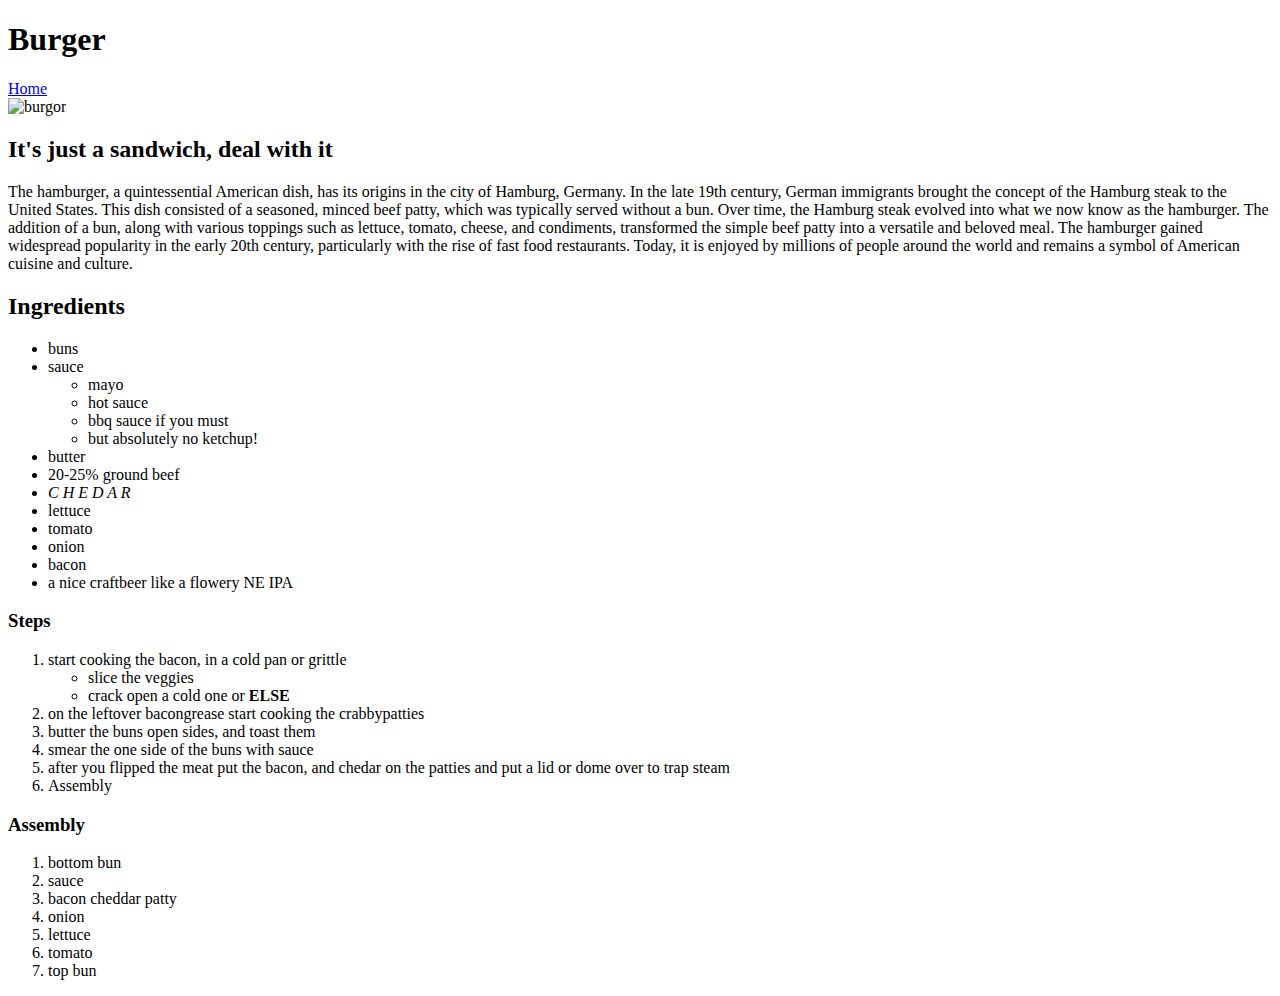
==== recipes/burger.html @ 3ba735c0 "finish recipes" ====
<!DOCTYPE html>
<html lang="en">
<head>
    <meta charset="UTF-8">
    <meta name="viewport" content="width=device-width, initial-scale=1.0">
    <title>Hamburger</title>
</head>
<body>
    <h1>Burger</h1>
    <a href="index.html">Home</a>
    <br>
    <img src="https://apps.chicagotribune.com/burger-chain-ranking/img/full/mcdonalds-cheeseburger.jpg" alt="burgor" style="width: 50%">
    <h2>It's just a sandwich, deal with it</h2>
    <p>The hamburger, a quintessential American dish, has its origins in the city of Hamburg, Germany. 
        In the late 19th century, German immigrants brought the concept of the Hamburg steak to the United States. 
        This dish consisted of a seasoned, minced beef patty, which was typically served without a bun. Over time, 
        the Hamburg steak evolved into what we now know as the hamburger. The addition of a bun, along with 
        various toppings such as lettuce, tomato, cheese, and condiments, transformed the simple beef patty into 
        a versatile and beloved meal. The hamburger gained widespread popularity in the early 20th century, 
        particularly with the rise of fast food restaurants. Today, it is enjoyed by millions of people around 
        the world and remains a symbol of American cuisine and culture.</p>
    <h2>Ingredients</h2>
    <ul>
        <li>buns</li>
        <li>sauce</li><ul>
            <li>mayo</li>
            <li>hot sauce</li>
            <li>bbq sauce if you must</li>
            <li>but absolutely no ketchup!</li>
        </ul>
        <li>butter</li>
        <li>20-25% ground beef</li>
        <li style="font-style: italic">C H E D A R</li>
        <li >lettuce</li>
        <li>tomato</li>
        <li>onion</li>
        <li>bacon</li>
        <li>a nice craftbeer like a flowery NE IPA</li>
    </ul>
    <h3>Steps</h3>
    <ol>
        <li>start cooking the bacon, in a cold pan or grittle</li><ul>
            <li>slice the veggies</li>
            <li>crack open a cold one or <strong>ELSE</strong></li>
            </ul>
        <li>on the leftover bacongrease start cooking the crabbypatties</li>
        <li>butter the buns open sides, and toast them</li>
        <li>smear the one side of the buns with sauce</li>
        <li>after you flipped the meat put the bacon, and chedar on the patties and put a lid or dome over to trap steam</li>
        <li>Assembly</li>
            </ol>
    <h3>Assembly</h3>
    <ol>
        <li>bottom bun</li>
        <li>sauce</li>
        <li>bacon cheddar patty</li>
        <li>onion</li>
        <li>lettuce</li>
        <li>tomato</li>
        <li>top bun</li>
</body>
</html>
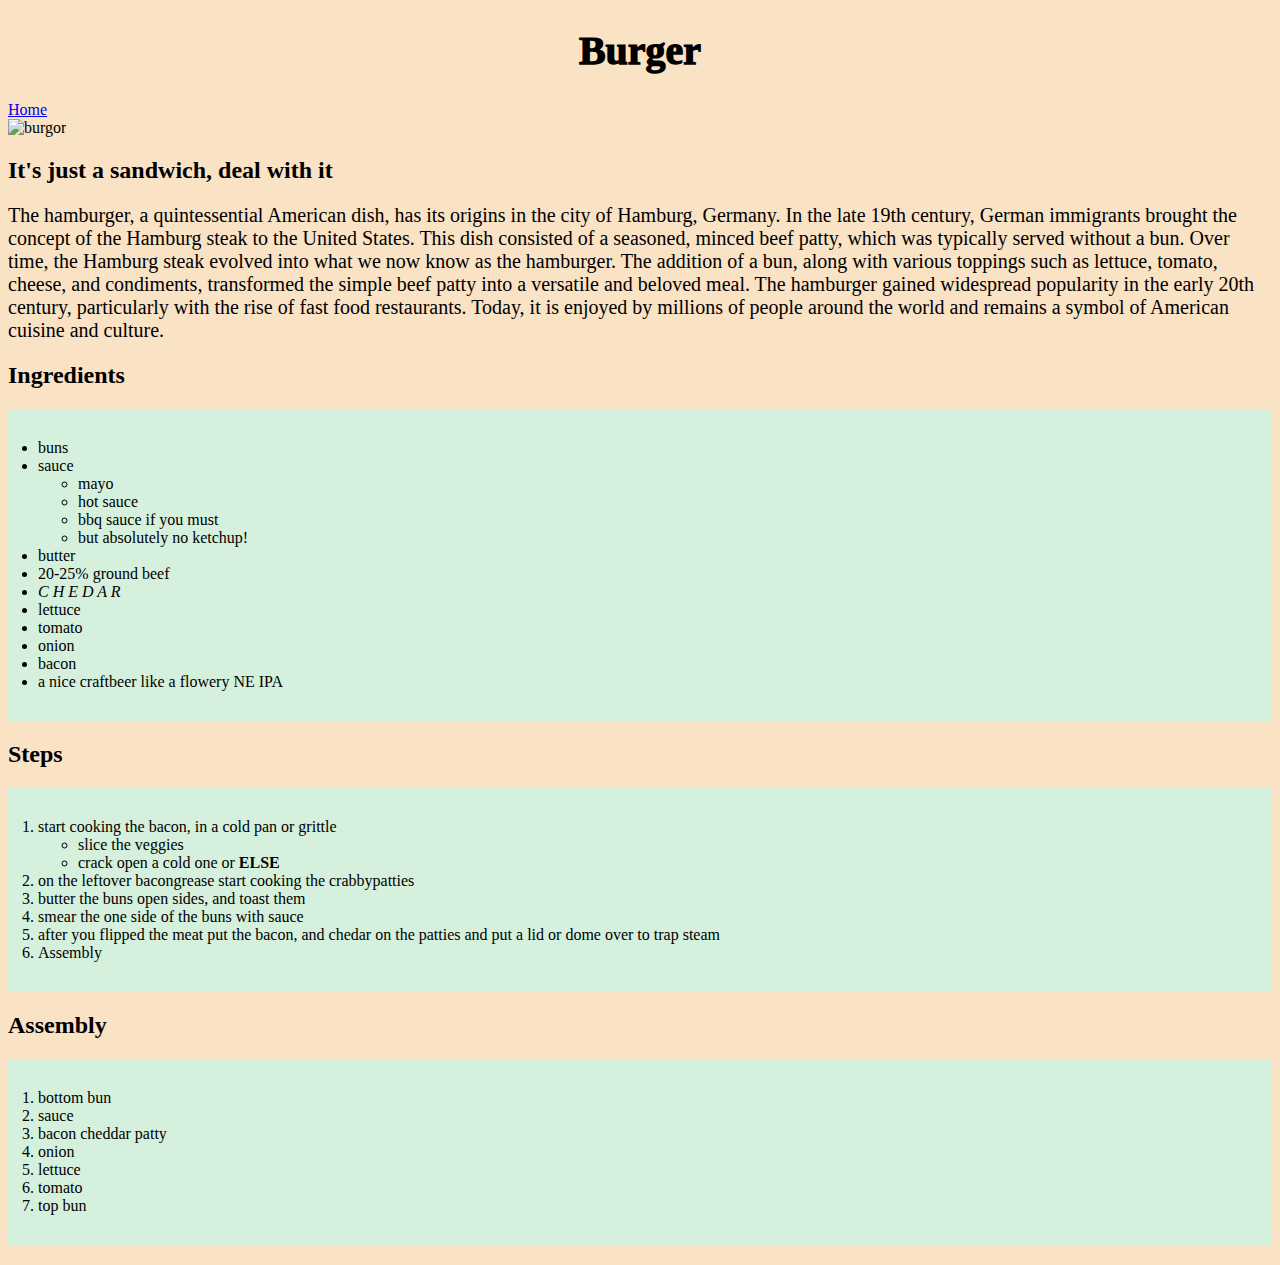
==== commit e97a6ec0: "edited css for recipes" ====
--- a/recipes/burger.html
+++ b/recipes/burger.html
@@ -1,13 +1,15 @@
 <!DOCTYPE html>
 <html lang="en">
 <head>
+    <link rel="stylesheet" href="../style.css">
     <meta charset="UTF-8">
     <meta name="viewport" content="width=device-width, initial-scale=1.0">
     <title>Hamburger</title>
 </head>
 <body>
+    <link rel="stylesheet" href="../styles.css">
     <h1>Burger</h1>
-    <a href="index.html">Home</a>
+    <a href="../index.html">Home</a>
     <br>
     <img src="https://apps.chicagotribune.com/burger-chain-ranking/img/full/mcdonalds-cheeseburger.jpg" alt="burgor" style="width: 50%">
     <h2>It's just a sandwich, deal with it</h2>
@@ -20,7 +22,7 @@
         particularly with the rise of fast food restaurants. Today, it is enjoyed by millions of people around 
         the world and remains a symbol of American cuisine and culture.</p>
     <h2>Ingredients</h2>
-    <ul>
+    <ul class="list">
         <li>buns</li>
         <li>sauce</li><ul>
             <li>mayo</li>
@@ -37,8 +39,8 @@
         <li>bacon</li>
         <li>a nice craftbeer like a flowery NE IPA</li>
     </ul>
-    <h3>Steps</h3>
-    <ol>
+    <h2>Steps</h2>
+    <ol class="list">
         <li>start cooking the bacon, in a cold pan or grittle</li><ul>
             <li>slice the veggies</li>
             <li>crack open a cold one or <strong>ELSE</strong></li>
@@ -49,8 +51,8 @@
         <li>after you flipped the meat put the bacon, and chedar on the patties and put a lid or dome over to trap steam</li>
         <li>Assembly</li>
             </ol>
-    <h3>Assembly</h3>
-    <ol>
+    <h2>Assembly</h2>
+    <ol class="list">
         <li>bottom bun</li>
         <li>sauce</li>
         <li>bacon cheddar patty</li>
--- a/styles.css
+++ b/styles.css
@@ -0,0 +1,32 @@
+body{
+    background-color: #fae2c5;
+    font-family: Georgia, 'Times New Roman', Times, serif;
+}
+.list{
+    background-color: #d5f0dc;
+    font-size: 20px;
+    font-family:  Garamond, 'Times New Roman', Times, serif;
+}
+p{
+    font-size: 20px;
+    font-family: Georgia, 'Times New Roman', Times, serif;
+}
+h1{
+    text-align: center;
+    font-weight: 1000;
+    font-size: 40px;
+    
+}
+.list{
+    font-weight: 700;
+    padding: 30px;
+    font-size: 20px;
+}
+li{
+    font-size: medium;
+    font-weight: 400;
+
+}
+#first-list-item{
+    padding-top: 10px;
+}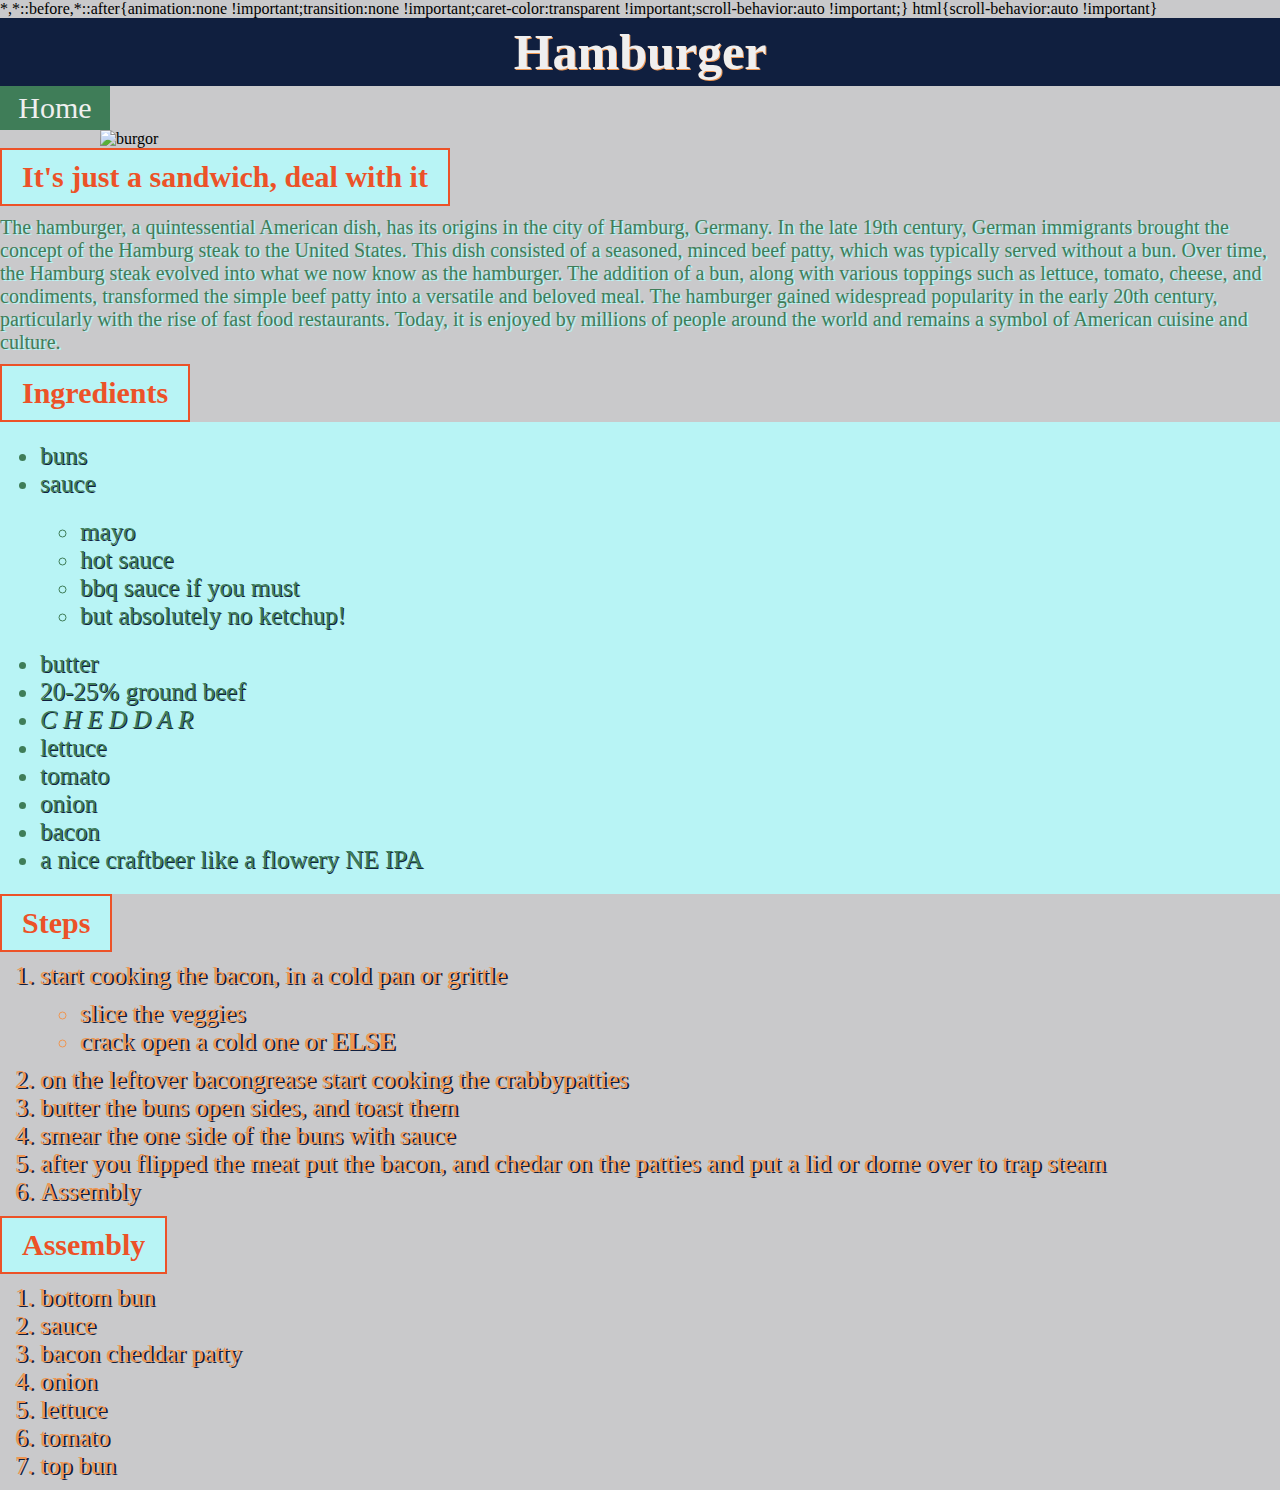
==== commit 58b67fb5: "blocks, paddings, margins and colors" ====
--- a/recipes/burger.html
+++ b/recipes/burger.html
@@ -1,17 +1,16 @@
 <!DOCTYPE html>
 <html lang="en">
 <head>
-    <link rel="stylesheet" href="../style.css">
+    <link rel="stylesheet" href="../styles.css">
     <meta charset="UTF-8">
     <meta name="viewport" content="width=device-width, initial-scale=1.0">
     <title>Hamburger</title>
 </head>
 <body>
-    <link rel="stylesheet" href="../styles.css">
-    <h1>Burger</h1>
+
+    <h1>Hamburger</h1>
     <a href="../index.html">Home</a>
-    <br>
-    <img src="https://apps.chicagotribune.com/burger-chain-ranking/img/full/mcdonalds-cheeseburger.jpg" alt="burgor" style="width: 50%">
+    <img src="https://apps.chicagotribune.com/burger-chain-ranking/img/full/mcdonalds-cheeseburger.jpg" alt="burgor">
     <h2>It's just a sandwich, deal with it</h2>
     <p>The hamburger, a quintessential American dish, has its origins in the city of Hamburg, Germany. 
         In the late 19th century, German immigrants brought the concept of the Hamburg steak to the United States. 
@@ -21,8 +20,8 @@
         a versatile and beloved meal. The hamburger gained widespread popularity in the early 20th century, 
         particularly with the rise of fast food restaurants. Today, it is enjoyed by millions of people around 
         the world and remains a symbol of American cuisine and culture.</p>
-    <h2>Ingredients</h2>
-    <ul class="list">
+    <h2 >Ingredients</h2>
+    <ul>
         <li>buns</li>
         <li>sauce</li><ul>
             <li>mayo</li>
@@ -32,7 +31,7 @@
         </ul>
         <li>butter</li>
         <li>20-25% ground beef</li>
-        <li style="font-style: italic">C H E D A R</li>
+        <li class="italic">C H E D D A R</li>
         <li >lettuce</li>
         <li>tomato</li>
         <li>onion</li>
@@ -40,7 +39,7 @@
         <li>a nice craftbeer like a flowery NE IPA</li>
     </ul>
     <h2>Steps</h2>
-    <ol class="list">
+    <ol>
         <li>start cooking the bacon, in a cold pan or grittle</li><ul>
             <li>slice the veggies</li>
             <li>crack open a cold one or <strong>ELSE</strong></li>
@@ -52,7 +51,7 @@
         <li>Assembly</li>
             </ol>
     <h2>Assembly</h2>
-    <ol class="list">
+    <ol>
         <li>bottom bun</li>
         <li>sauce</li>
         <li>bacon cheddar patty</li>
--- a/styles.css
+++ b/styles.css
@@ -1,32 +1,82 @@
+*{
+    margin: 0px;
+    display: block;
+}
 body{
-    background-color: #fae2c5;
+    margin: auto;
+    background-color: #c9c9cb;
     font-family: Georgia, 'Times New Roman', Times, serif;
 }
-.list{
-    background-color: #d5f0dc;
-    font-size: 20px;
-    font-family:  Garamond, 'Times New Roman', Times, serif;
+h1, a{
+    text-shadow: 1px 1px 0px #ef9651;
+    text-align: center;
+    font-size: 50px;
+    background-color: #101f3f;
+    color: #efefef;
+    padding: 5px;
+    margin: 0px;
+    display: block;
+    
 }
-p{
+a{
+    text-shadow: none;
+    width: 100px;
+    min-width: fit-content;
+    font-size: 30px;
+    background-color: #3f7d58;
+    text-decoration: none;
+}
+img{
+    width: 600px;
+    margin: 0px 100px;
+    display: inline-block;
+    margin-bottom: -3px;
+}
+p, h2{
+    color: #3f7d58;
+    text-shadow: 2px 1px 0px #b8f4f5;
+    margin: 10px 0px;
     font-size: 20px;
     font-family: Georgia, 'Times New Roman', Times, serif;
 }
-h1{
-    text-align: center;
-    font-weight: 1000;
-    font-size: 40px;
-    
+h2{
+    border: #ec5228 solid 2px;
+    width: fit-content;
+    background-color: #b8f4f5;
+    font-size: 30px;
+    padding:10px 20px;
+    color: #ec5228;
+    margin: 0px;
 }
-.list{
-    font-weight: 700;
-    padding: 30px;
-    font-size: 20px;
+ul{
+    width: 100%;
+    padding: 20px;
+    padding-left: 40px;
+    background-color: #b8f4f5;
+    font-size: 50px;
+    color: #ef9651;
+    text-shadow: 1px 1px 0px #101f3f;
 }
 li{
-    font-size: medium;
-    font-weight: 400;
-
+    color: #3f7d58;
+    display: list-item;
+    font-size: 25px;
 }
-#first-list-item{
-    padding-top: 10px;
-}+ol, ol ul{
+    padding: 10px 0px 10px 20px;
+    background-color: #c9c9cb;
+    margin-left: 20px;
+}
+ol li{
+    color: #ef9651;
+    text-shadow: 2px 1px 0px #101f3f;
+}
+strong{
+    display: inline;
+}
+li.italic {
+    font-style: italic;
+}
+title{
+    display: none;
+}
